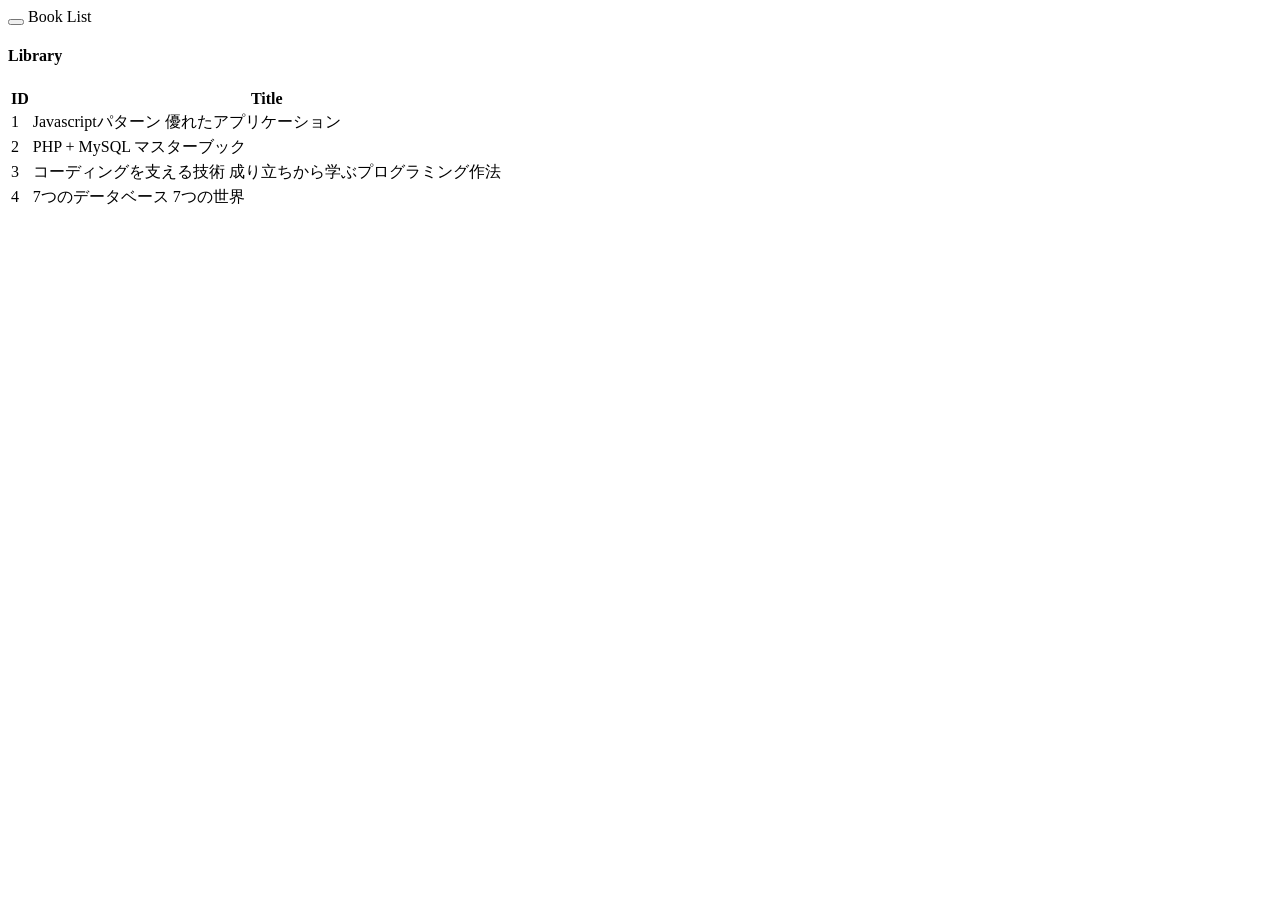
==== src/main/resources/templates/library/index.html @ 60703fe8 "lesson1実装完了" ====
<!DOCTYPE html>
<html lang="ja" xmlns:th="http://www.thymeleaf.org"
    th:replace="~{layouts/main :: main(~{::title}, ~{::body/content()})}">
<head>
    <title>図書一覧</title>
</head>
<body>
    <nav class="navbar navbar-default">
        <div class="container-fluid">
            <div class="navbar-header">
                <button type="button" class="navbar-toggle"></button>
                <span class="navbar-brand" id="page-title">Book List</span>
            </div>
        </div>
    </nav>
    <div id="area-book-list" class="area content">
        <div class="container-fluid">
            <div class="row">
                <div class="col-md-12">
                    <div class="card">
                        <div class="header">
                            <h4 class="title">Library</h4>
                        </div>
                        <div class="content table-responsive table-full-width">
                            <table class="table table-hover">
                                <thead>
                                    <tr>
                                        <th>ID</th>
                                        <th>Title</th>
                                    </tr>
                                </thead>
                                <tbody>
                                    <tr>
                                        <td>1</td>
                                        <td>Javascriptパターン 優れたアプリケーション</td>
                                    </tr>
                                    <tr>
                                        <td>2</td>
                                        <td>PHP + MySQL マスターブック</td>
                                    </tr>
                                    <tr>
                                        <td>3</td>
                                        <td>コーディングを支える技術 成り立ちから学ぶプログラミング作法</td>
                                    </tr>
                                    <tr>
                                        <td>4</td>
                                        <td>7つのデータベース 7つの世界</td>
                                    </tr>
                                </tbody>
                            </table>
                        </div>
                    </div>
                </div>
            </div>
        </div>
    </div>
</body>
</html>
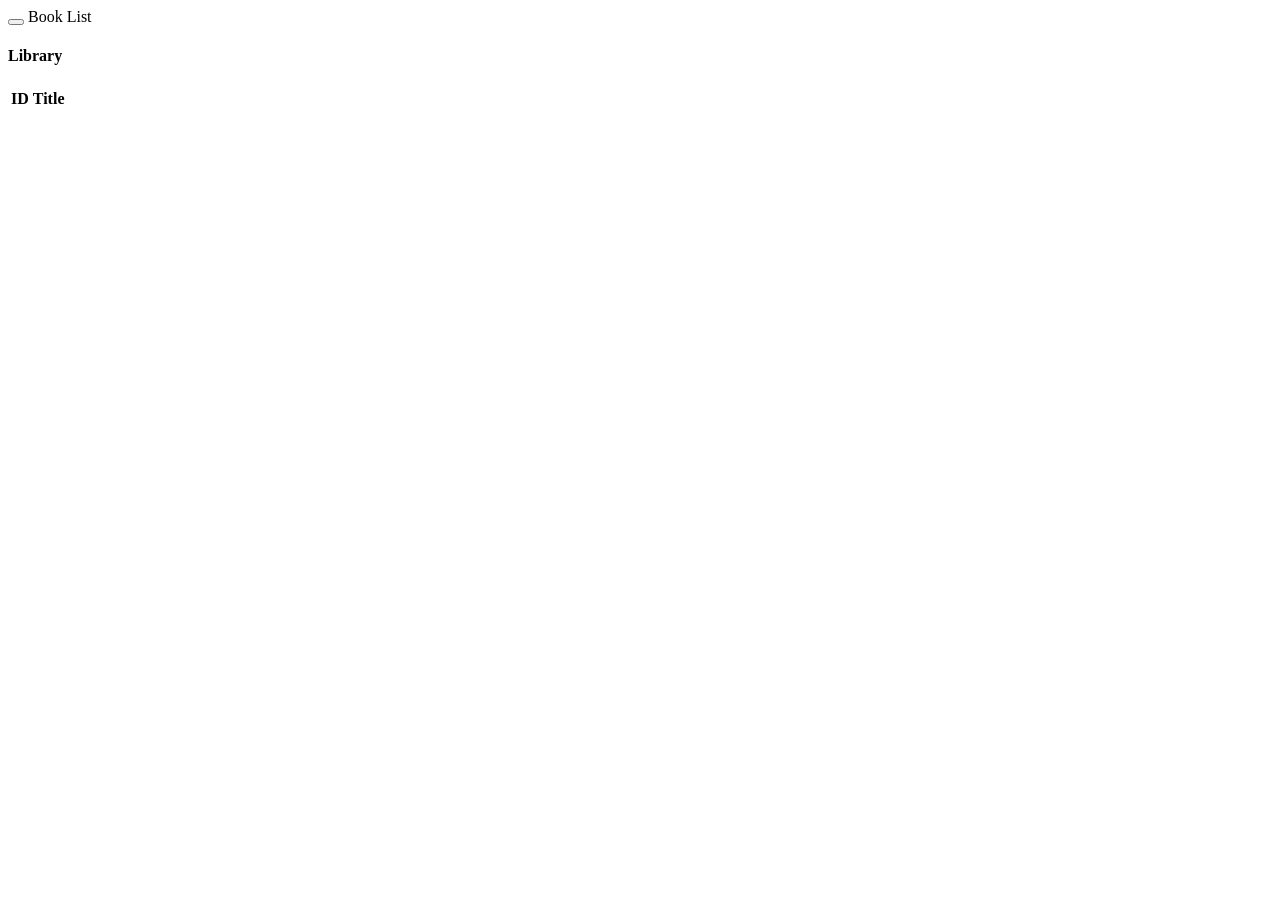
==== commit f6666607: "lesson2実装完了" ====
--- a/src/main/resources/templates/library/index.html
+++ b/src/main/resources/templates/library/index.html
@@ -1,58 +1,46 @@
 <!DOCTYPE html>
 <html lang="ja" xmlns:th="http://www.thymeleaf.org"
-    th:replace="~{layouts/main :: main(~{::title}, ~{::body/content()})}">
+      th:replace="~{layouts/main :: main(~{::title}, ~{::body/content()})}">
 <head>
     <title>図書一覧</title>
 </head>
 <body>
-    <nav class="navbar navbar-default">
-        <div class="container-fluid">
-            <div class="navbar-header">
-                <button type="button" class="navbar-toggle"></button>
-                <span class="navbar-brand" id="page-title">Book List</span>
-            </div>
+<nav class="navbar navbar-default">
+    <div class="container-fluid">
+        <div class="navbar-header">
+            <button type="button" class="navbar-toggle"></button>
+            <span class="navbar-brand" id="page-title">Book List</span>
         </div>
-    </nav>
-    <div id="area-book-list" class="area content">
-        <div class="container-fluid">
-            <div class="row">
-                <div class="col-md-12">
-                    <div class="card">
-                        <div class="header">
-                            <h4 class="title">Library</h4>
-                        </div>
-                        <div class="content table-responsive table-full-width">
-                            <table class="table table-hover">
-                                <thead>
-                                    <tr>
-                                        <th>ID</th>
-                                        <th>Title</th>
-                                    </tr>
-                                </thead>
-                                <tbody>
-                                    <tr>
-                                        <td>1</td>
-                                        <td>Javascriptパターン 優れたアプリケーション</td>
-                                    </tr>
-                                    <tr>
-                                        <td>2</td>
-                                        <td>PHP + MySQL マスターブック</td>
-                                    </tr>
-                                    <tr>
-                                        <td>3</td>
-                                        <td>コーディングを支える技術 成り立ちから学ぶプログラミング作法</td>
-                                    </tr>
-                                    <tr>
-                                        <td>4</td>
-                                        <td>7つのデータベース 7つの世界</td>
-                                    </tr>
-                                </tbody>
-                            </table>
-                        </div>
+    </div>
+</nav>
+<div id="area-book-list" class="area content">
+    <div class="container-fluid">
+        <div class="row">
+            <div class="col-md-12">
+                <div class="card">
+                    <div class="header">
+                        <h4 class="title">Library</h4>
+                    </div>
+                    <div class="content table-responsive table-full-width">
+                        <table class="table table-hover">
+                            <thead>
+                            <tr>
+                                <th>ID</th>
+                                <th>Title</th>
+                            </tr>
+                            </thead>
+                            <tbody>
+                            <tr th:each="library : ${libraries}">
+                                <td th:text="${library.id}"></td>
+                                <td th:text="${library.name}"></td>
+                            </tr>
+                            </tbody>
+                        </table>
                     </div>
                 </div>
             </div>
         </div>
     </div>
+</div>
 </body>
 </html>
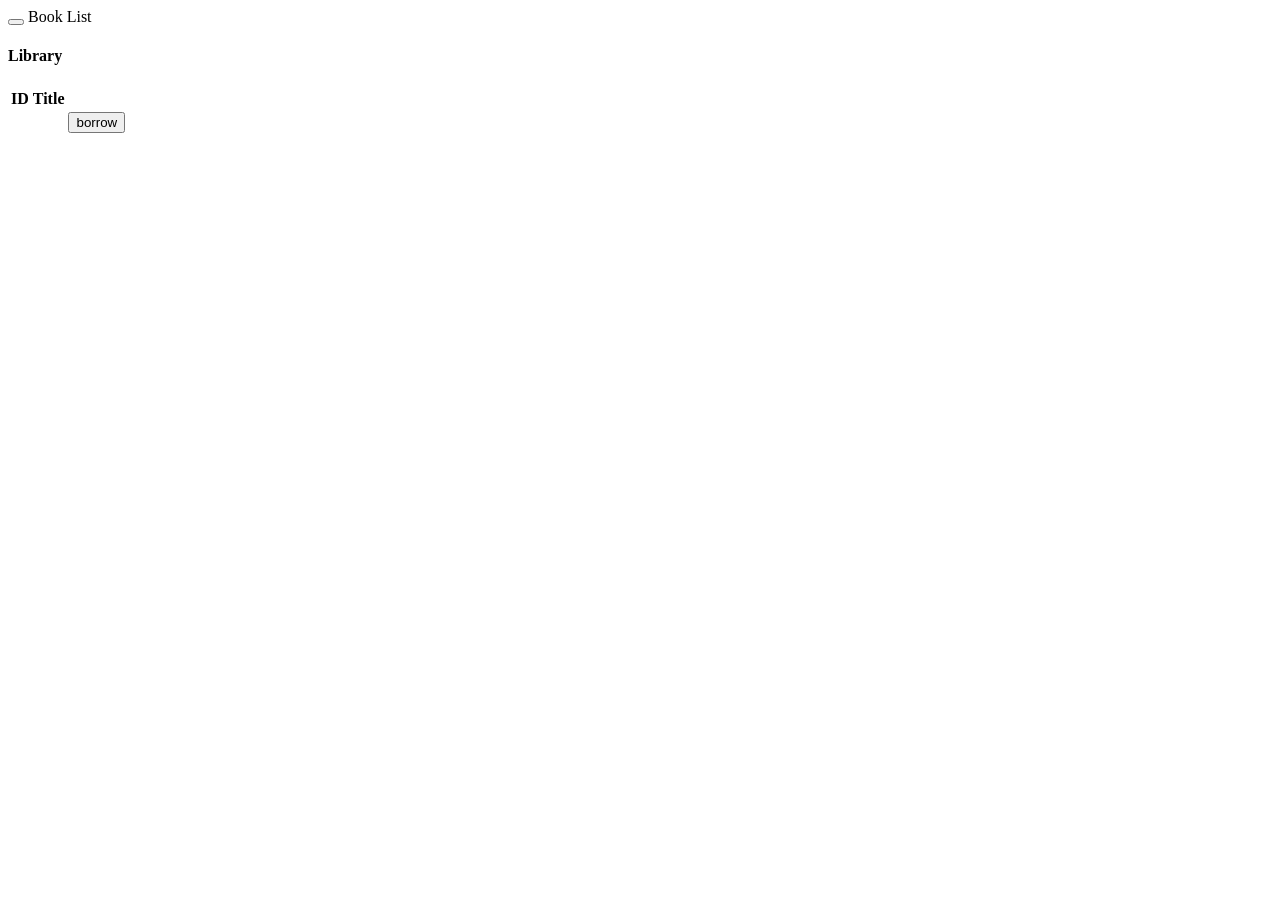
==== commit 2a7935a9: "課題４実装完了" ====
--- a/src/main/resources/templates/library/index.html
+++ b/src/main/resources/templates/library/index.html
@@ -33,10 +33,17 @@
                             <tr th:each="library : ${libraries}">
                                 <td th:text="${library.id}"></td>
                                 <td th:text="${library.name}"></td>
+                                <td>
+									<form action="/library/borrow" method="get">
+                                        <input type="hidden" name="id" th:value="${library.id}">
+                                        <input type="submit" class="btn btn-info" value="borrow">
+                                    </form>
+                                </td>
                             </tr>
                             </tbody>
                         </table>
                     </div>
+            
                 </div>
             </div>
         </div>
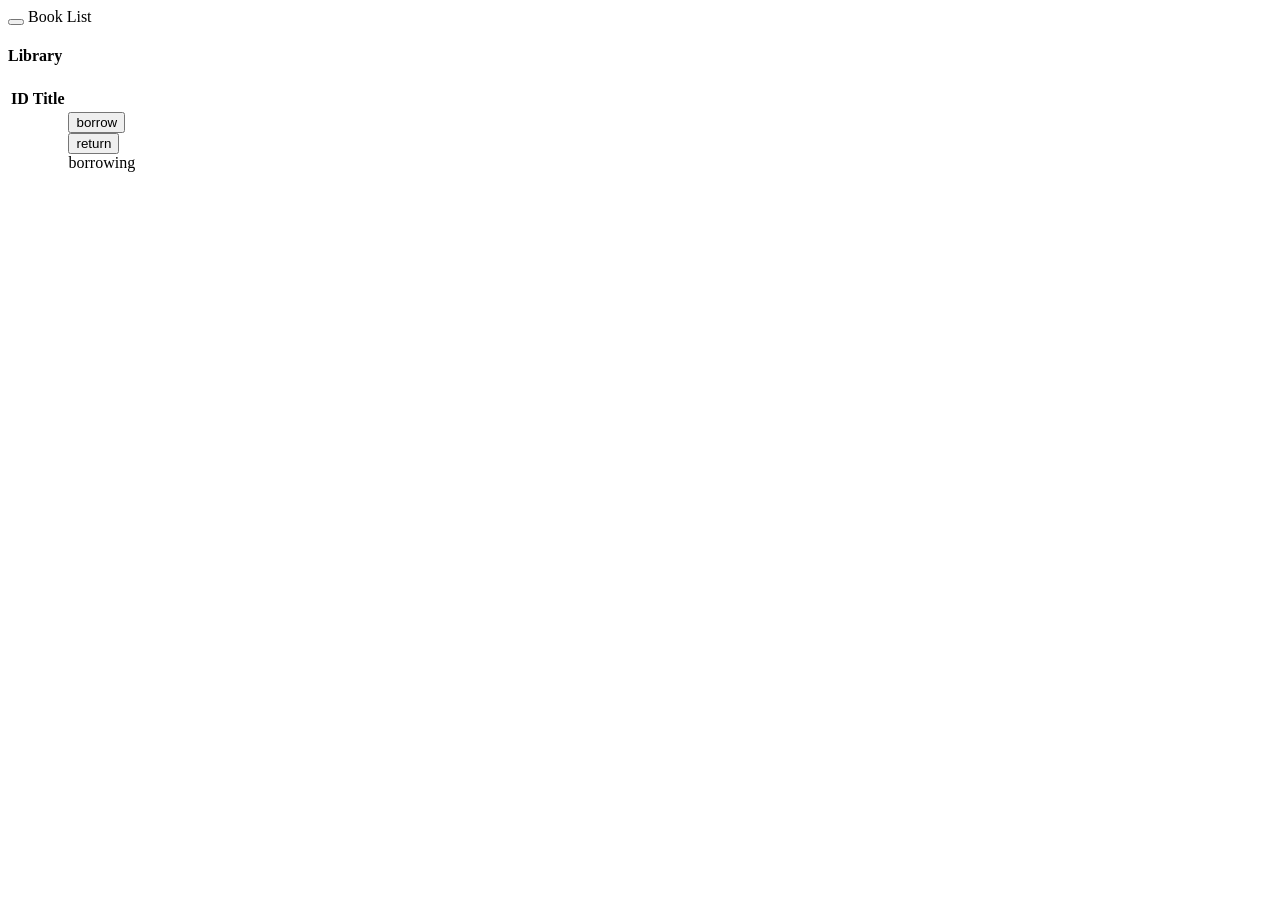
==== commit a9e4d52b: "lesson4-7実装完了" ====
--- a/src/main/resources/templates/library/index.html
+++ b/src/main/resources/templates/library/index.html
@@ -1,53 +1,61 @@
 <!DOCTYPE html>
 <html lang="ja" xmlns:th="http://www.thymeleaf.org"
-      th:replace="~{layouts/main :: main(~{::title}, ~{::body/content()})}">
+    th:replace="~{layouts/main :: main(~{::title}, ~{::body/content()})}">
 <head>
     <title>図書一覧</title>
 </head>
 <body>
-<nav class="navbar navbar-default">
-    <div class="container-fluid">
-        <div class="navbar-header">
-            <button type="button" class="navbar-toggle"></button>
-            <span class="navbar-brand" id="page-title">Book List</span>
+    <nav class="navbar navbar-default">
+        <div class="container-fluid">
+            <div class="navbar-header">
+                <button type="button" class="navbar-toggle"></button>
+                <span class="navbar-brand" id="page-title">Book List</span>
+            </div>
         </div>
-    </div>
-</nav>
-<div id="area-book-list" class="area content">
-    <div class="container-fluid">
-        <div class="row">
-            <div class="col-md-12">
-                <div class="card">
-                    <div class="header">
-                        <h4 class="title">Library</h4>
+    </nav>
+    <div id="area-book-list" class="area content">
+        <div class="container-fluid">
+            <div class="row">
+                <div class="col-md-12">
+                    <div class="card">
+                        <div class="header">
+                            <h4 class="title">Library</h4>
+                        </div>
+                        <div class="content table-responsive table-full-width">
+                            <table class="table table-hover">
+                                <thead>
+                                    <tr>
+                                        <th>ID</th>
+                                        <th>Title</th>
+                                    </tr>
+                                </thead>
+                                <tbody>
+                                    <tr th:each="library : ${libraries}">
+                                        <td th:text="${library.id}"></td>
+                                        <td th:text="${library.name}"></td>
+                                        <td>
+                                            <div th:switch="${library.userId}">
+                                                <form th:case="0" action="/library/borrow" method="get">
+                                                    <input type="hidden" name="id" th:value="${library.id}">
+                                                    <input type="submit" class="btn btn-info" value="borrow">
+                                                </form>
+                                                <form th:case="${library.userId}" th:action="@{/library/return}" method="post">
+                                                    <input type="hidden" name="id" th:value="${library.id}">
+                                                    <input type="submit" class="btn btn-danger" value="return">
+                                                </form>
+                                                <div th:case="*">
+                                                    <div class="btn btn-success">borrowing</div>
+                                                </div>
+                                            </div>
+                                        </td>
+                                    </tr>
+                                </tbody>
+                            </table>
+                        </div>
                     </div>
-                    <div class="content table-responsive table-full-width">
-                        <table class="table table-hover">
-                            <thead>
-                            <tr>
-                                <th>ID</th>
-                                <th>Title</th>
-                            </tr>
-                            </thead>
-                            <tbody>
-                            <tr th:each="library : ${libraries}">
-                                <td th:text="${library.id}"></td>
-                                <td th:text="${library.name}"></td>
-                                <td>
-									<form action="/library/borrow" method="get">
-                                        <input type="hidden" name="id" th:value="${library.id}">
-                                        <input type="submit" class="btn btn-info" value="borrow">
-                                    </form>
-                                </td>
-                            </tr>
-                            </tbody>
-                        </table>
-                    </div>
-            
                 </div>
             </div>
         </div>
     </div>
-</div>
 </body>
 </html>
